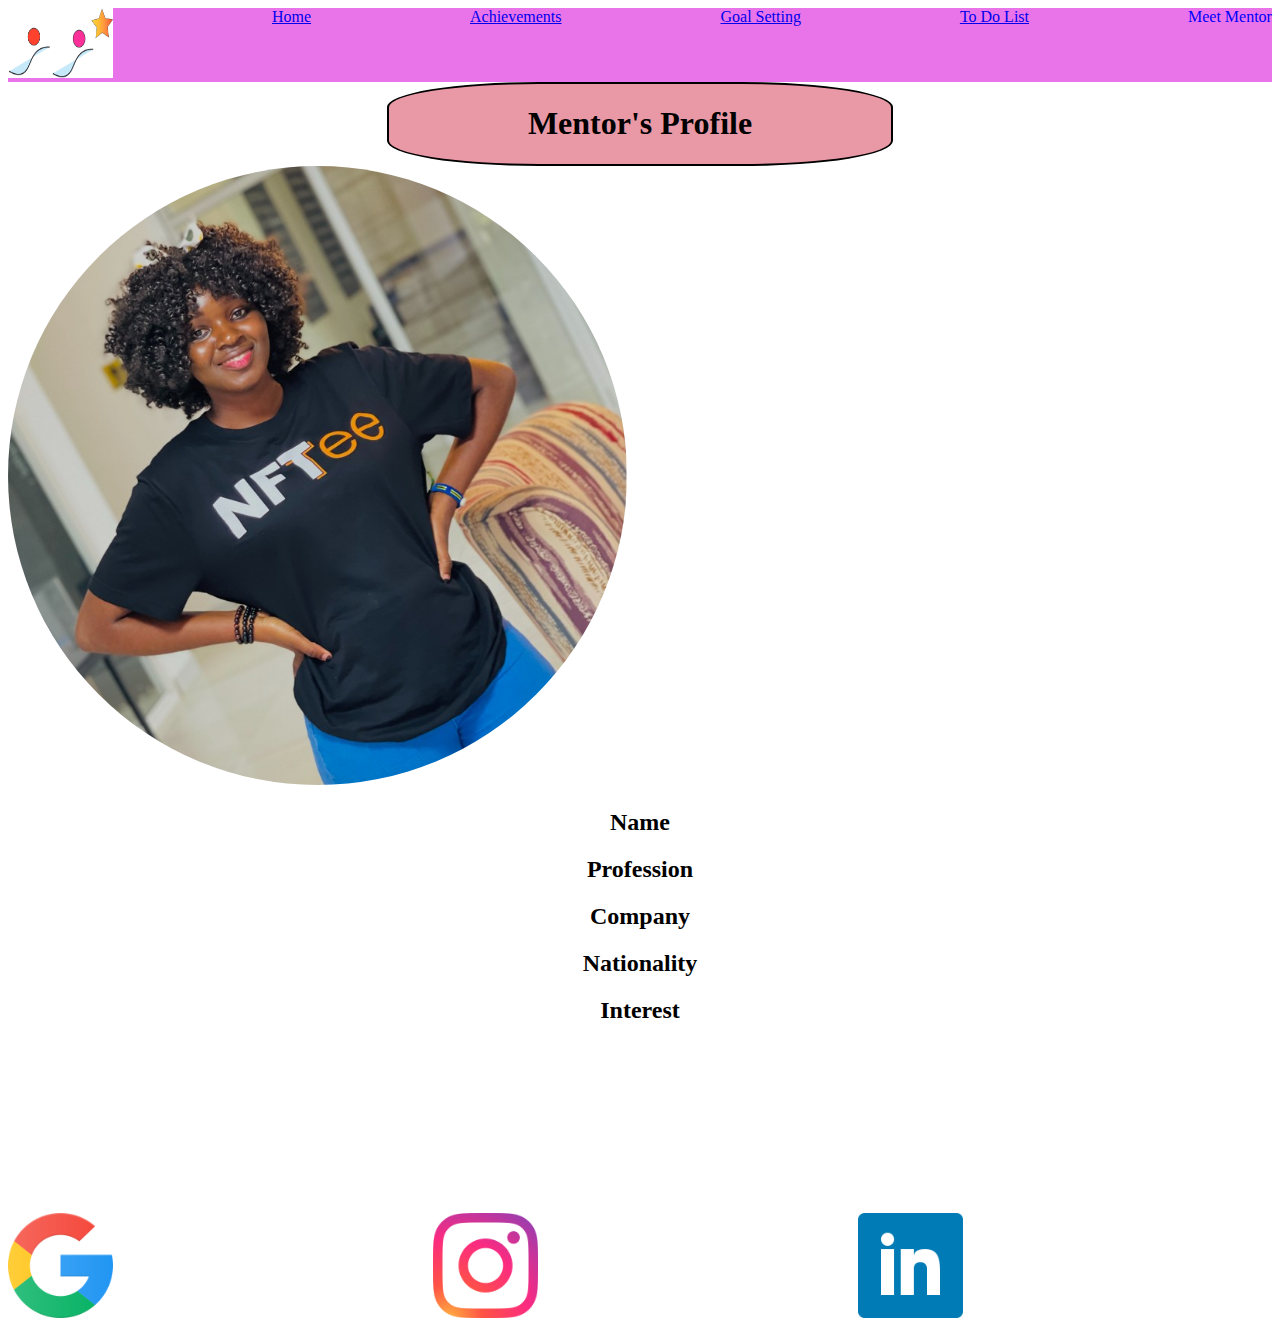
==== mentor's-profile.html @ 3be9e595 "add file" ====
<!DOCTYPE html>
<html lang="en">
<head>
    <meta charset="UTF-8">
    <meta name="viewport" content="width=device-width, initial-scale=1.0">
    <title>Document</title>
    <link rel="stylesheet" href="mentor's-profile.css">
</head>
<body>
    <div id="navbar">
        <div class="logo">
            <img src="/image/logo mentor.png" width="105px" height="70px">
        </div>
        <span><a href="homepage.html">Home</a></span>
        <span><a href="achievements.html">Achievements</a></span>
        <span><a href="goal.html">Goal Setting</a></span>
        <span><a href="to do list.html">To Do List</a></span>
        <span><a href="mentor's profile.html"></a>Meet Mentor</span>
    </div>

    <div id="heading">
        <h1>Mentor's Profile</h1>
    </div>

    <div class="mentor">
        <img src="/image/mentor's image.jpeg"class="mentor">
    </div>
    <div class="details">
        <h2>Name</h2>
        <h2>Profession</h2>
        <h2>Company</h2>
        <h2>Nationality</h2>
        <h2>Interest</h2>
    </div>

    <div id="footer">
        <img src="/image/google.webp">
        <img src="/image/ing.webp">
        <img src="/image/linkedin.webp">
        <img src="/image/tweet.webp">
        <img src="/image/youtube.webp">
    </div>
    
</body>
</html>
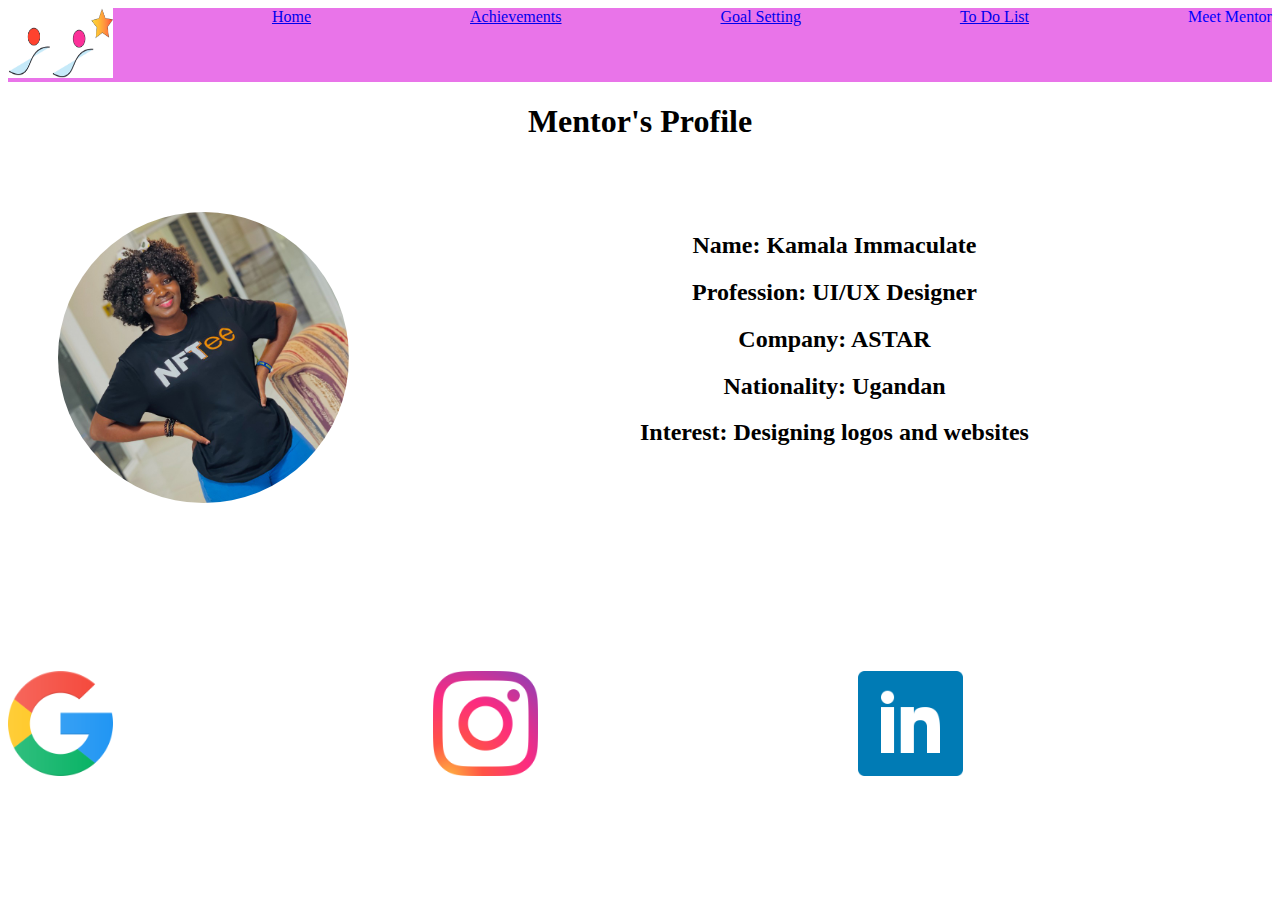
==== commit d97c17ba: "added files" ====
--- a/mentor's-profile.html
+++ b/mentor's-profile.html
@@ -22,16 +22,18 @@
         <h1>Mentor's Profile</h1>
     </div>
 
+    <div class="profile">
     <div class="mentor">
         <img src="/image/mentor's image.jpeg"class="mentor">
     </div>
     <div class="details">
-        <h2>Name</h2>
-        <h2>Profession</h2>
-        <h2>Company</h2>
-        <h2>Nationality</h2>
-        <h2>Interest</h2>
+        <h2>Name:  Kamala Immaculate</h2>
+        <h2>Profession: UI/UX Designer</h2>
+        <h2>Company: ASTAR </h2>
+        <h2>Nationality: Ugandan</h2>
+        <h2>Interest: Designing logos and websites</h2>
     </div>
+</div>
 
     <div id="footer">
         <img src="/image/google.webp">
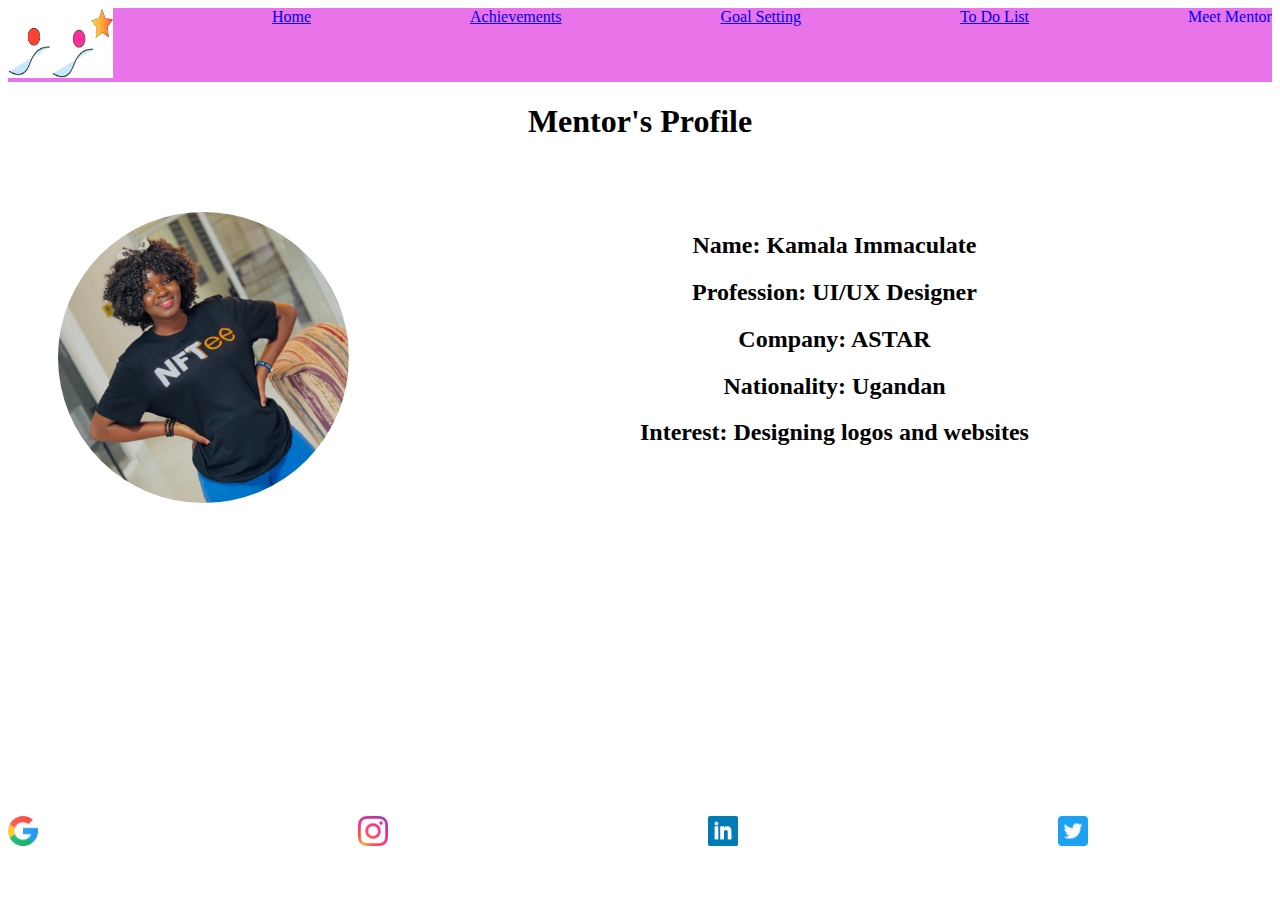
==== commit 3a96d00d: "added files" ====
--- a/mentor's-profile.html
+++ b/mentor's-profile.html
@@ -35,12 +35,27 @@
     </div>
 </div>
 
-    <div id="footer">
-        <img src="/image/google.webp">
-        <img src="/image/ing.webp">
-        <img src="/image/linkedin.webp">
-        <img src="/image/tweet.webp">
-        <img src="/image/youtube.webp">
+    <div class="images">
+        <div class="google">
+        <img class="images" src="/image/google.webp">
+    </div>
+
+       <div class="ing">
+        <img class="images" src="/image/ing.webp">
+    </div>
+
+    <div class="linkedin">
+        <img class="images" src="/image/linkedin.webp">
+    </div>
+
+    <div class="tweet">
+        <img class="images" src="/image/tweet.webp">
+    </div>
+
+    <div class="youtube">
+        <img class="images" src="/image/youtube.webp">
+    </div>
+
     </div>
     
 </body>
